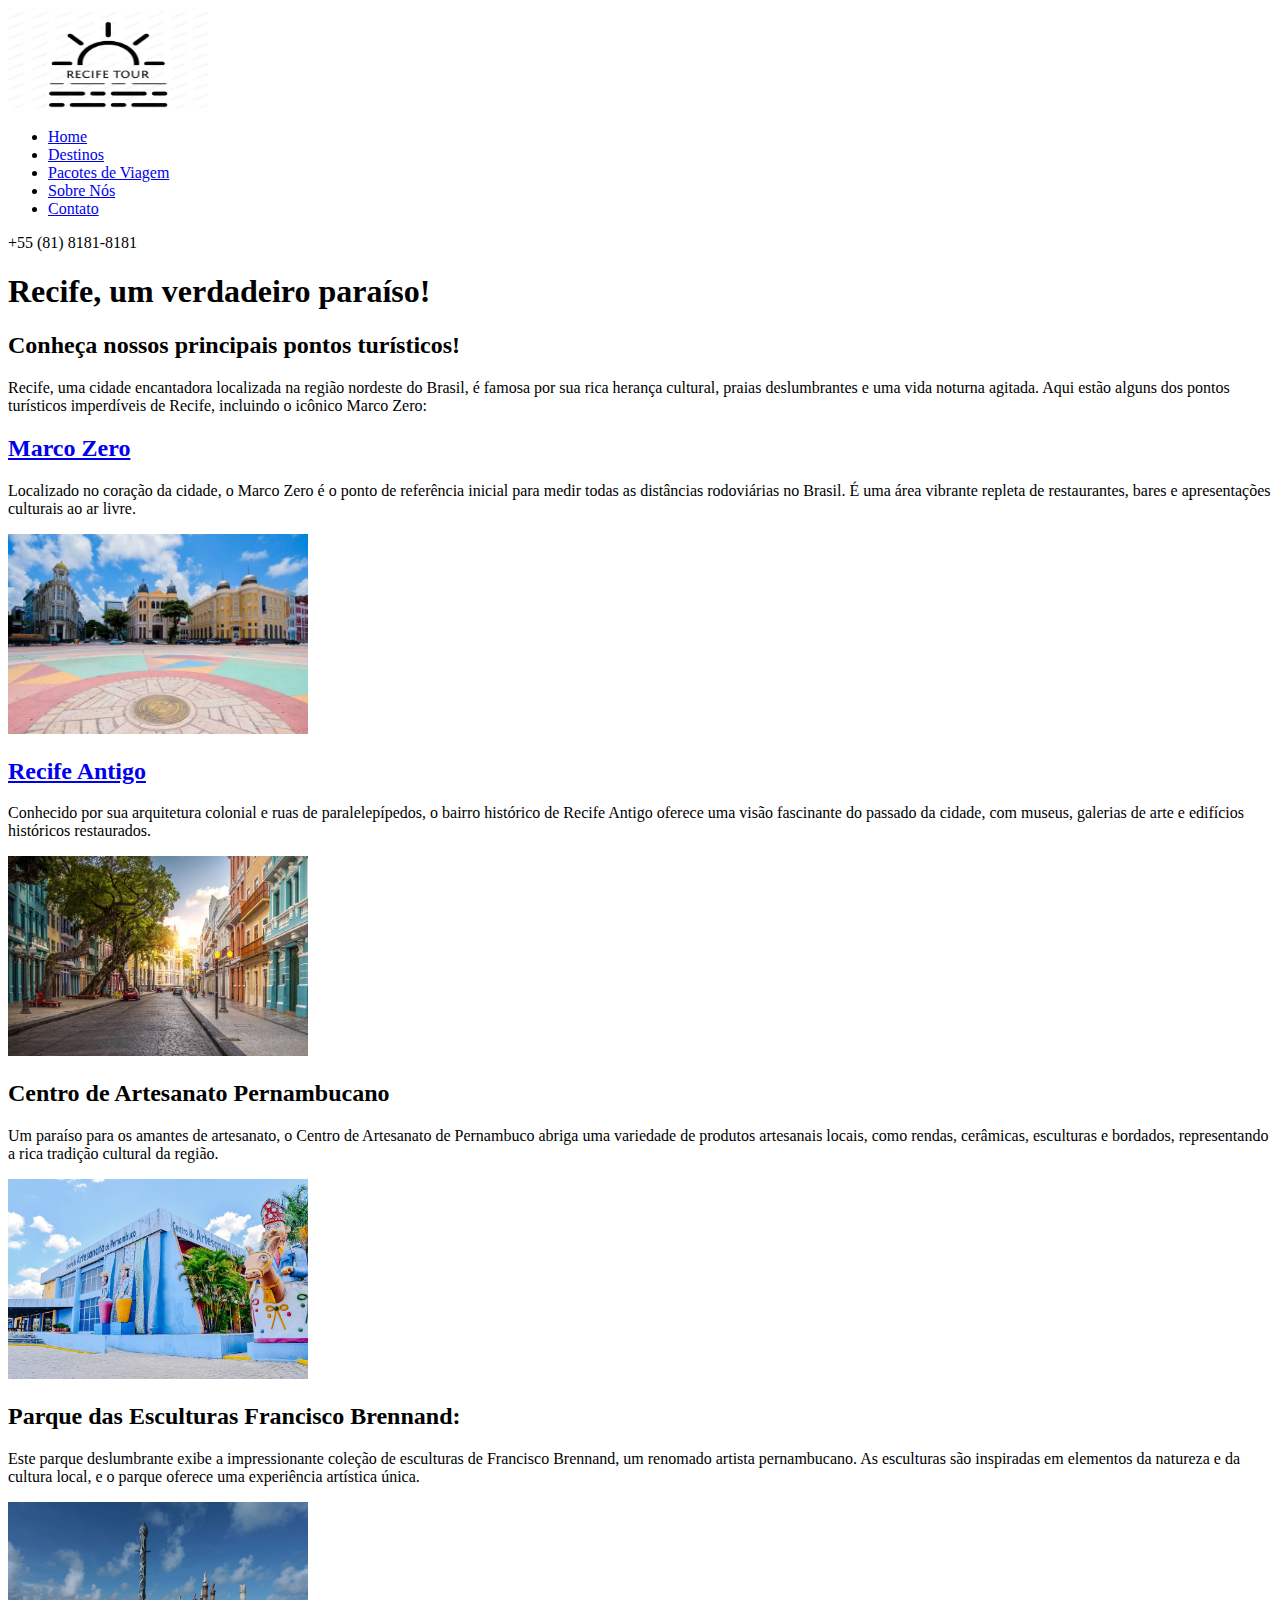
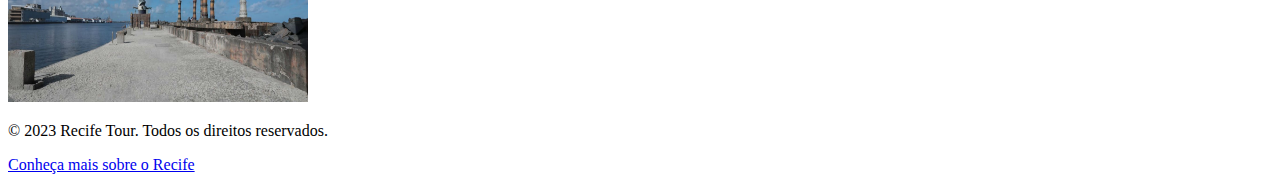
==== html/index.html @ 62cbf7d6 "Added marco-zero.html and recife-antigo.html" ====
<!DOCTYPE html>
<html lang="pt-BR">

<head>
    <meta charset="UTF-8">
    <meta name="viewport" content="width=device-width, initial-scale=1.0">
    <title>Recife Tour</title>
</head>

<body>
    <header>
        <header>
            <div class="logo">
                <img src="../assets/img/logo-recife-tour.PNG" alt="Logo Recife Tour" width="200" height="100">
            </div>
            <nav>
                <ul>
                    <li><a href="./index.html">Home</a></li>
                    <li><a href="#">Destinos</a></li>
                    <li><a href="#">Pacotes de Viagem</a></li>
                    <li><a href="#">Sobre Nós</a></li>
                    <li><a href="#">Contato</a></li>
                </ul>
            </nav>
            <div class="contact-info">
                +55 (81) 8181-8181
            </div>
        </header>

    </header>
    <main>
        <h1>Recife, um verdadeiro paraíso!</h1>
        <h2>Conheça nossos principais pontos turísticos!</h2>
        <p>Recife, uma cidade encantadora localizada na região nordeste do Brasil, é famosa por sua rica herança
            cultural, praias deslumbrantes e uma vida noturna agitada. Aqui estão alguns dos pontos turísticos
            imperdíveis de Recife, incluindo o icônico Marco Zero:</p>

        <a href="./marco-zero.html">
            <h2>Marco Zero</h2>
        </a>
        <p>Localizado no coração da cidade, o Marco Zero é o ponto de referência inicial para medir todas as
            distâncias rodoviárias no Brasil. É uma área vibrante repleta de restaurantes, bares e apresentações
            culturais ao ar livre.</p>
        <img src="../assets/img/marco-zero.jpg"
            alt="Foto do Marco Zero de Recife, um ponto histórico e cultural no coração da cidade, cercado por bela arquitetura e uma atmosfera vibrante."
            width="300" height="200">

        <a href="./recife-antigo.html">
            <h2>Recife Antigo</h2>
        </a>
        <p>Conhecido por sua arquitetura colonial e ruas de paralelepípedos, o bairro histórico de Recife Antigo oferece
            uma visão fascinante do passado da cidade, com museus, galerias de arte e edifícios históricos restaurados.
        </p>
        <img src="../assets/img/recife-antigo.jpg"
            alt="Vista encantadora do bairro histórico de Recife Antigo, com suas ruas de paralelepípedos, edifícios coloniais e charmosas praças cercadas por uma atmosfera cultural vibrante."
            width="300" height="200">

        <h2>Centro de Artesanato Pernambucano</h2>
        <p>Um paraíso para os amantes de artesanato, o Centro de Artesanato de Pernambuco abriga uma variedade de
            produtos artesanais locais, como rendas, cerâmicas, esculturas e bordados, representando a rica tradição
            cultural da região.
        </p>
        <img src="../assets/img/centro-artesanato-pernambuco.jpg"
            alt="Exposição diversificada de artesanato local no Centro de Artesanato de Pernambuco, apresentando uma rica coleção de peças tradicionais, incluindo rendas finas, cerâmicas artesanais, esculturas e bordados, representando a herança cultural e a habilidade artística da região."
            width="300" height="200">

        <h2>Parque das Esculturas Francisco Brennand:</h2>
        <p>Este parque deslumbrante exibe a impressionante coleção de esculturas de Francisco Brennand, um renomado
            artista pernambucano. As esculturas são inspiradas em elementos da natureza e da cultura local, e o parque
            oferece uma experiência artística única.
        </p>
        <img src="../assets/img/parque-escultura-brennand.jpg"
            alt="Visão deslumbrante das esculturas fascinantes no Parque das Esculturas Francisco Brennand, exibindo a rica criatividade e arte do renomado artista pernambucano, com inspirações que refletem a natureza e a cultura local."
            width="300" height="200">

    </main>
    <footer>
        <p>&copy; 2023 Recife Tour. Todos os direitos reservados.</p>
        <a href="https://www.youtube.com/results?search_query=recife+pontos">Conheça mais sobre o Recife</a>
    </footer>
</body>

</html>
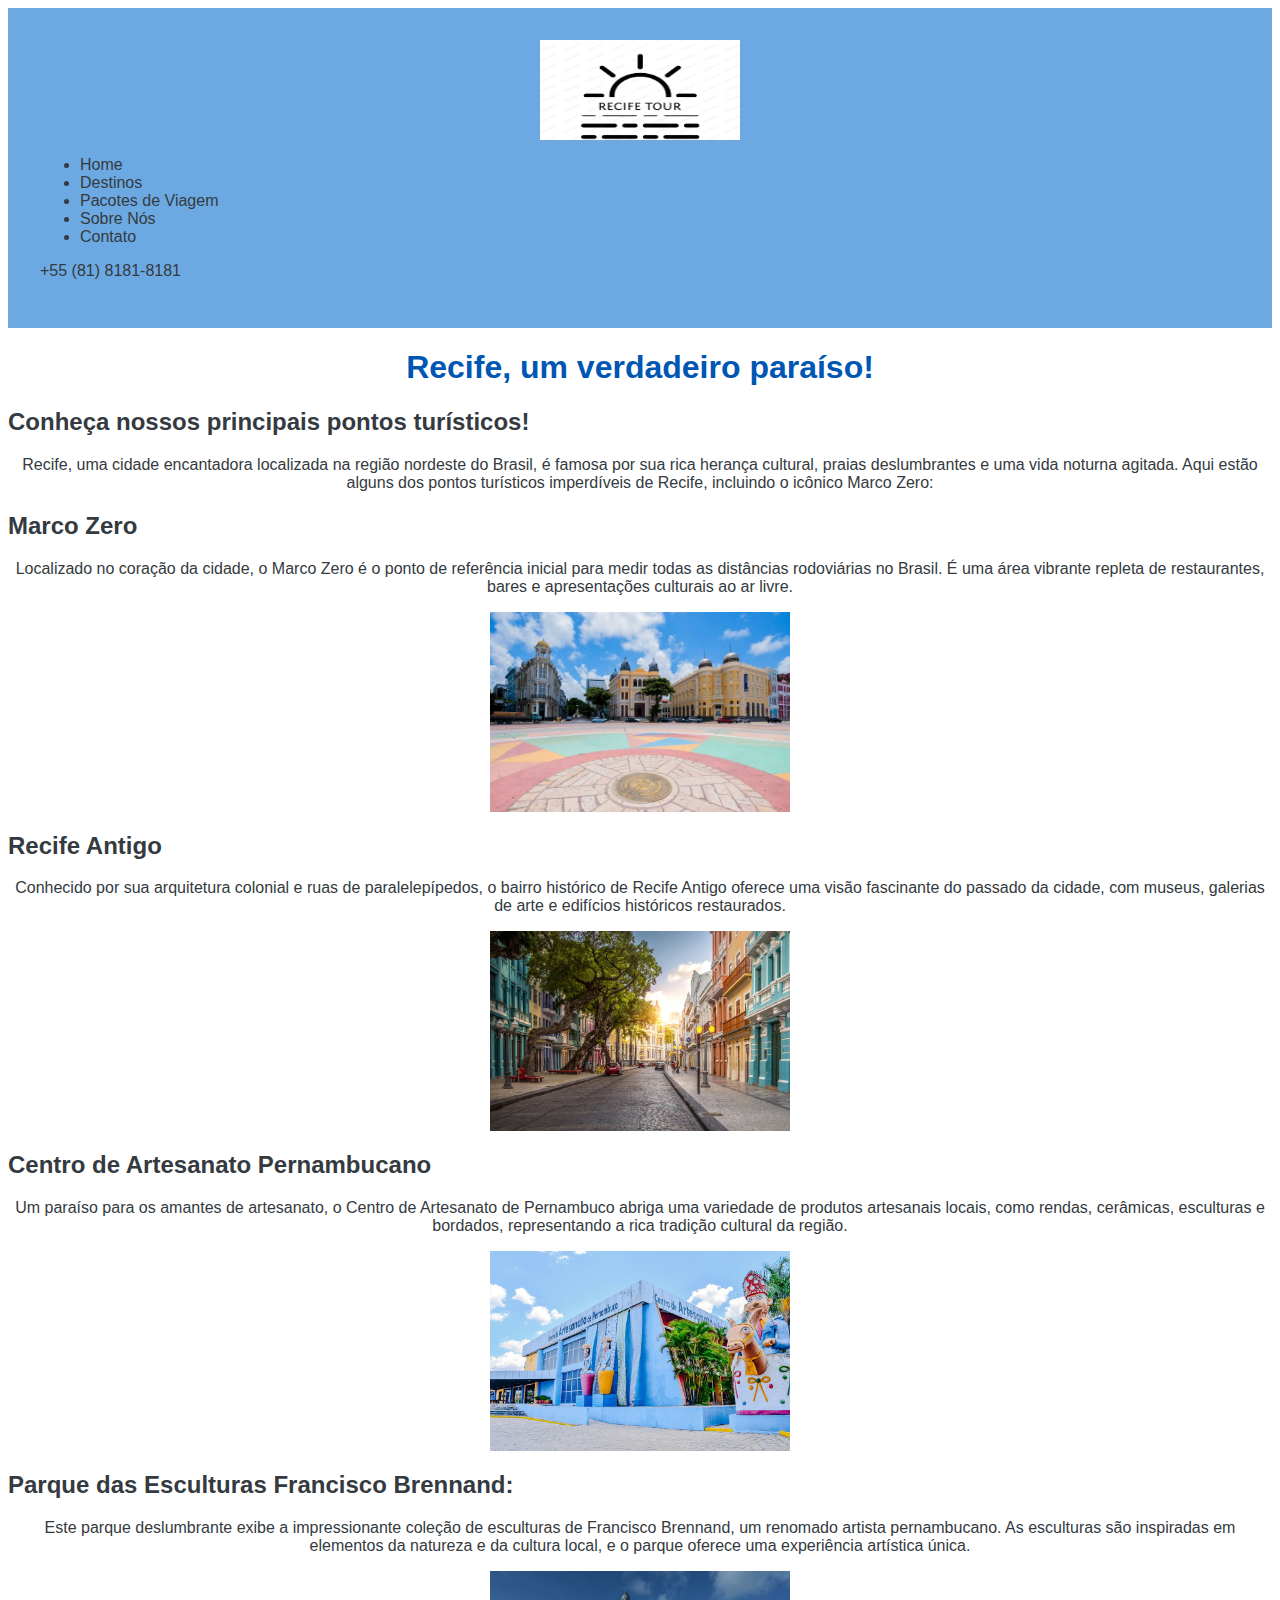
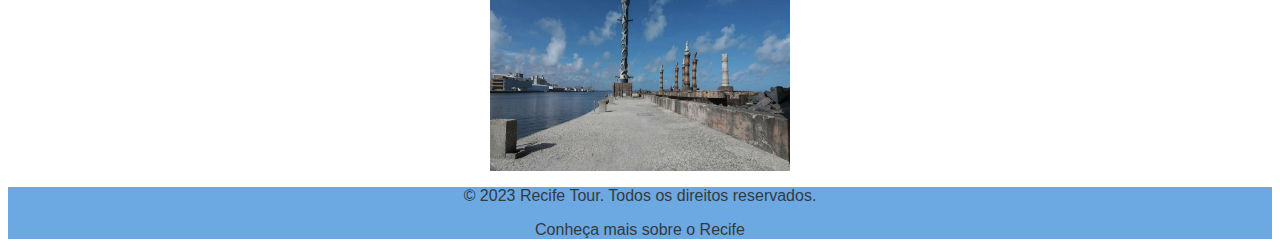
==== commit f12919c4: "Applied CSS stylesheet" ====
--- a/html/index.html
+++ b/html/index.html
@@ -5,6 +5,7 @@
     <meta charset="UTF-8">
     <meta name="viewport" content="width=device-width, initial-scale=1.0">
     <title>Recife Tour</title>
+    <link rel="stylesheet" href="../css/styles.css">
 </head>
 
 <body>
--- a/css/styles.css
+++ b/css/styles.css
@@ -0,0 +1,47 @@
+header {
+    background-color: #6ca9e2;
+    color: #343a40;
+    padding: 1rem;
+    margin-bottom: 1rem;
+}
+body {
+    font-family: Arial, sans-serif;
+    background-color: #ffffff;
+    color: #343a40;
+}
+
+h1 {
+    text-align: center;
+    color: #0056b3;
+}
+
+h2 {
+    text-align: left;
+    color: #343a40;
+}
+
+p {
+    text-align: center;
+    color: #343a40;
+}
+
+a {
+    color: #343a40;
+    text-decoration: none;
+}
+
+a:hover {
+    color: #0056b3;
+}
+
+img {
+    display: block;
+    margin-left: auto;
+    margin-right: auto;
+}
+
+footer {
+    background-color: #6ca9e2;
+    text-align: center;
+    color: #343a40;
+}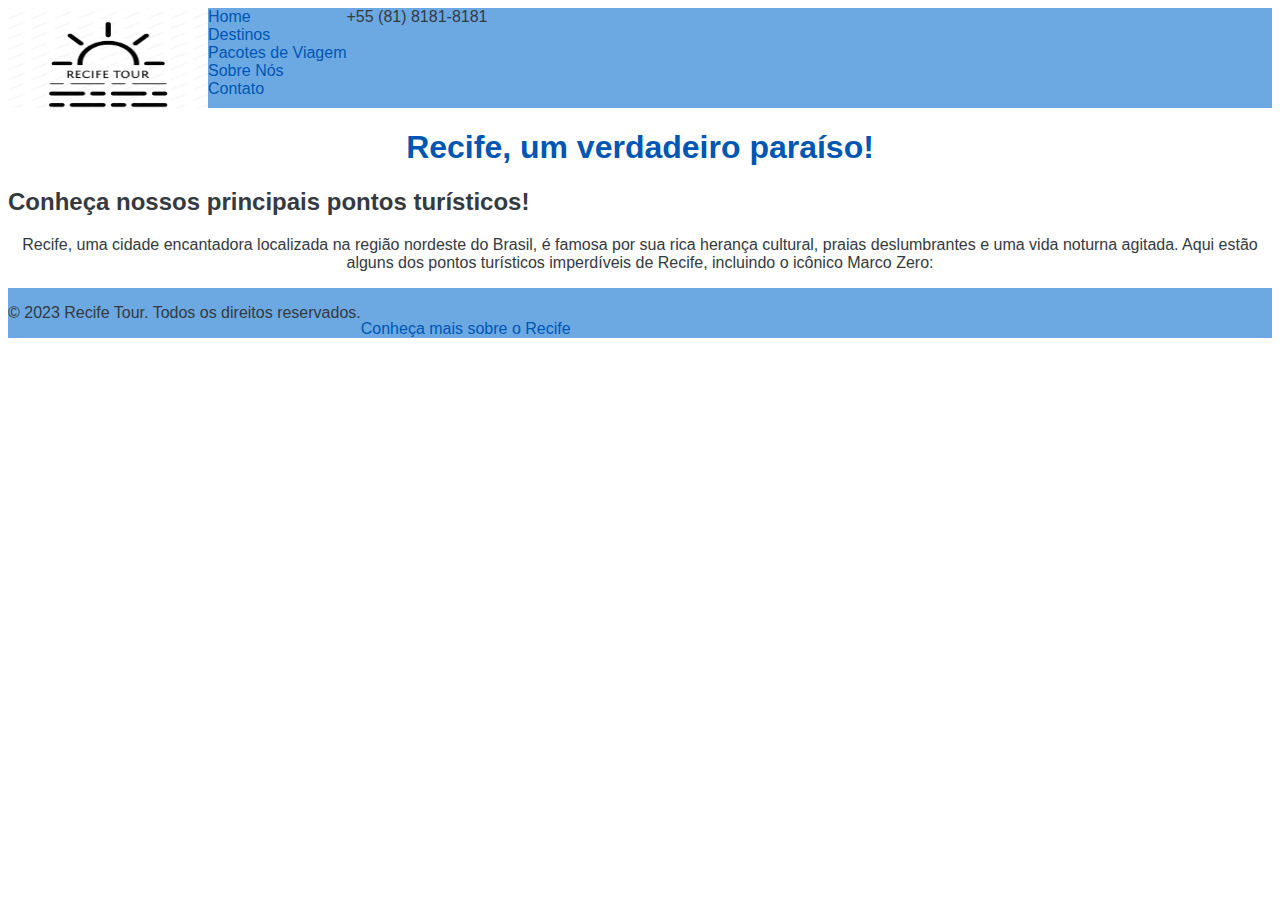
==== commit 6c1c29fe: "Aplicando display: flex no styles.css" ====
--- a/html/index.html
+++ b/html/index.html
@@ -1,84 +1,48 @@
 <!DOCTYPE html>
 <html lang="pt-BR">
+  <head>
+    <meta charset="UTF-8" />
+    <meta name="viewport" content="width=device-width, initial-scale=1.0" />
+    <title>Recife Tour</title>
+    <link rel="stylesheet" href="../css/styles.css" />
+  </head>
 
-<head>
-    <meta charset="UTF-8">
-    <meta name="viewport" content="width=device-width, initial-scale=1.0">
-    <title>Recife Tour</title>
-    <link rel="stylesheet" href="../css/styles.css">
-</head>
-
-<body>
+  <body>
     <header>
-        <header>
-            <div class="logo">
-                <img src="../assets/img/logo-recife-tour.PNG" alt="Logo Recife Tour" width="200" height="100">
-            </div>
-            <nav>
-                <ul>
-                    <li><a href="./index.html">Home</a></li>
-                    <li><a href="#">Destinos</a></li>
-                    <li><a href="#">Pacotes de Viagem</a></li>
-                    <li><a href="#">Sobre Nós</a></li>
-                    <li><a href="#">Contato</a></li>
-                </ul>
-            </nav>
-            <div class="contact-info">
-                +55 (81) 8181-8181
-            </div>
-        </header>
-
+      <header>
+        <div class="logo">
+          <img
+            src="../assets/img/logo-recife-tour.PNG"
+            alt="Logo Recife Tour"
+            width="200"
+            height="100"
+          />
+        </div>
+        <nav>
+          <a href="./index.html">Home</a>
+          <a href="./destinos.html">Destinos</a>
+          <a href="#">Pacotes de Viagem</a>
+          <a href="#">Sobre Nós</a>
+          <a href="#">Contato</a>
+        </nav>
+        <div class="contact-info">+55 (81) 8181-8181</div>
+      </header>
     </header>
     <main>
-        <h1>Recife, um verdadeiro paraíso!</h1>
-        <h2>Conheça nossos principais pontos turísticos!</h2>
-        <p>Recife, uma cidade encantadora localizada na região nordeste do Brasil, é famosa por sua rica herança
-            cultural, praias deslumbrantes e uma vida noturna agitada. Aqui estão alguns dos pontos turísticos
-            imperdíveis de Recife, incluindo o icônico Marco Zero:</p>
-
-        <a href="./marco-zero.html">
-            <h2>Marco Zero</h2>
-        </a>
-        <p>Localizado no coração da cidade, o Marco Zero é o ponto de referência inicial para medir todas as
-            distâncias rodoviárias no Brasil. É uma área vibrante repleta de restaurantes, bares e apresentações
-            culturais ao ar livre.</p>
-        <img src="../assets/img/marco-zero.jpg"
-            alt="Foto do Marco Zero de Recife, um ponto histórico e cultural no coração da cidade, cercado por bela arquitetura e uma atmosfera vibrante."
-            width="300" height="200">
-
-        <a href="./recife-antigo.html">
-            <h2>Recife Antigo</h2>
-        </a>
-        <p>Conhecido por sua arquitetura colonial e ruas de paralelepípedos, o bairro histórico de Recife Antigo oferece
-            uma visão fascinante do passado da cidade, com museus, galerias de arte e edifícios históricos restaurados.
-        </p>
-        <img src="../assets/img/recife-antigo.jpg"
-            alt="Vista encantadora do bairro histórico de Recife Antigo, com suas ruas de paralelepípedos, edifícios coloniais e charmosas praças cercadas por uma atmosfera cultural vibrante."
-            width="300" height="200">
-
-        <h2>Centro de Artesanato Pernambucano</h2>
-        <p>Um paraíso para os amantes de artesanato, o Centro de Artesanato de Pernambuco abriga uma variedade de
-            produtos artesanais locais, como rendas, cerâmicas, esculturas e bordados, representando a rica tradição
-            cultural da região.
-        </p>
-        <img src="../assets/img/centro-artesanato-pernambuco.jpg"
-            alt="Exposição diversificada de artesanato local no Centro de Artesanato de Pernambuco, apresentando uma rica coleção de peças tradicionais, incluindo rendas finas, cerâmicas artesanais, esculturas e bordados, representando a herança cultural e a habilidade artística da região."
-            width="300" height="200">
-
-        <h2>Parque das Esculturas Francisco Brennand:</h2>
-        <p>Este parque deslumbrante exibe a impressionante coleção de esculturas de Francisco Brennand, um renomado
-            artista pernambucano. As esculturas são inspiradas em elementos da natureza e da cultura local, e o parque
-            oferece uma experiência artística única.
-        </p>
-        <img src="../assets/img/parque-escultura-brennand.jpg"
-            alt="Visão deslumbrante das esculturas fascinantes no Parque das Esculturas Francisco Brennand, exibindo a rica criatividade e arte do renomado artista pernambucano, com inspirações que refletem a natureza e a cultura local."
-            width="300" height="200">
-
+      <h1>Recife, um verdadeiro paraíso!</h1>
+      <h2>Conheça nossos principais pontos turísticos!</h2>
+      <p>
+        Recife, uma cidade encantadora localizada na região nordeste do Brasil,
+        é famosa por sua rica herança cultural, praias deslumbrantes e uma vida
+        noturna agitada. Aqui estão alguns dos pontos turísticos imperdíveis de
+        Recife, incluindo o icônico Marco Zero:
+      </p>
     </main>
     <footer>
-        <p>&copy; 2023 Recife Tour. Todos os direitos reservados.</p>
-        <a href="https://www.youtube.com/results?search_query=recife+pontos">Conheça mais sobre o Recife</a>
+      <p>&copy; 2023 Recife Tour. Todos os direitos reservados.</p>
+      <a href="https://www.youtube.com/results?search_query=recife+pontos"
+        >Conheça mais sobre o Recife</a
+      >
     </footer>
-</body>
-
-</html>+  </body>
+</html>
--- a/css/styles.css
+++ b/css/styles.css
@@ -1,8 +1,12 @@
 header {
+    display: flex;
     background-color: #6ca9e2;
     color: #343a40;
-    padding: 1rem;
-    margin-bottom: 1rem;
+}
+
+nav a {
+    display: flex;
+    justify-content: left;
 }
 body {
     font-family: Arial, sans-serif;
@@ -26,7 +30,7 @@
 }
 
 a {
-    color: #343a40;
+    color: #0056b3;
     text-decoration: none;
 }
 
@@ -41,7 +45,9 @@
 }
 
 footer {
+    display: flex;
     background-color: #6ca9e2;
     text-align: center;
     color: #343a40;
+    align-items: flex-end;
 }